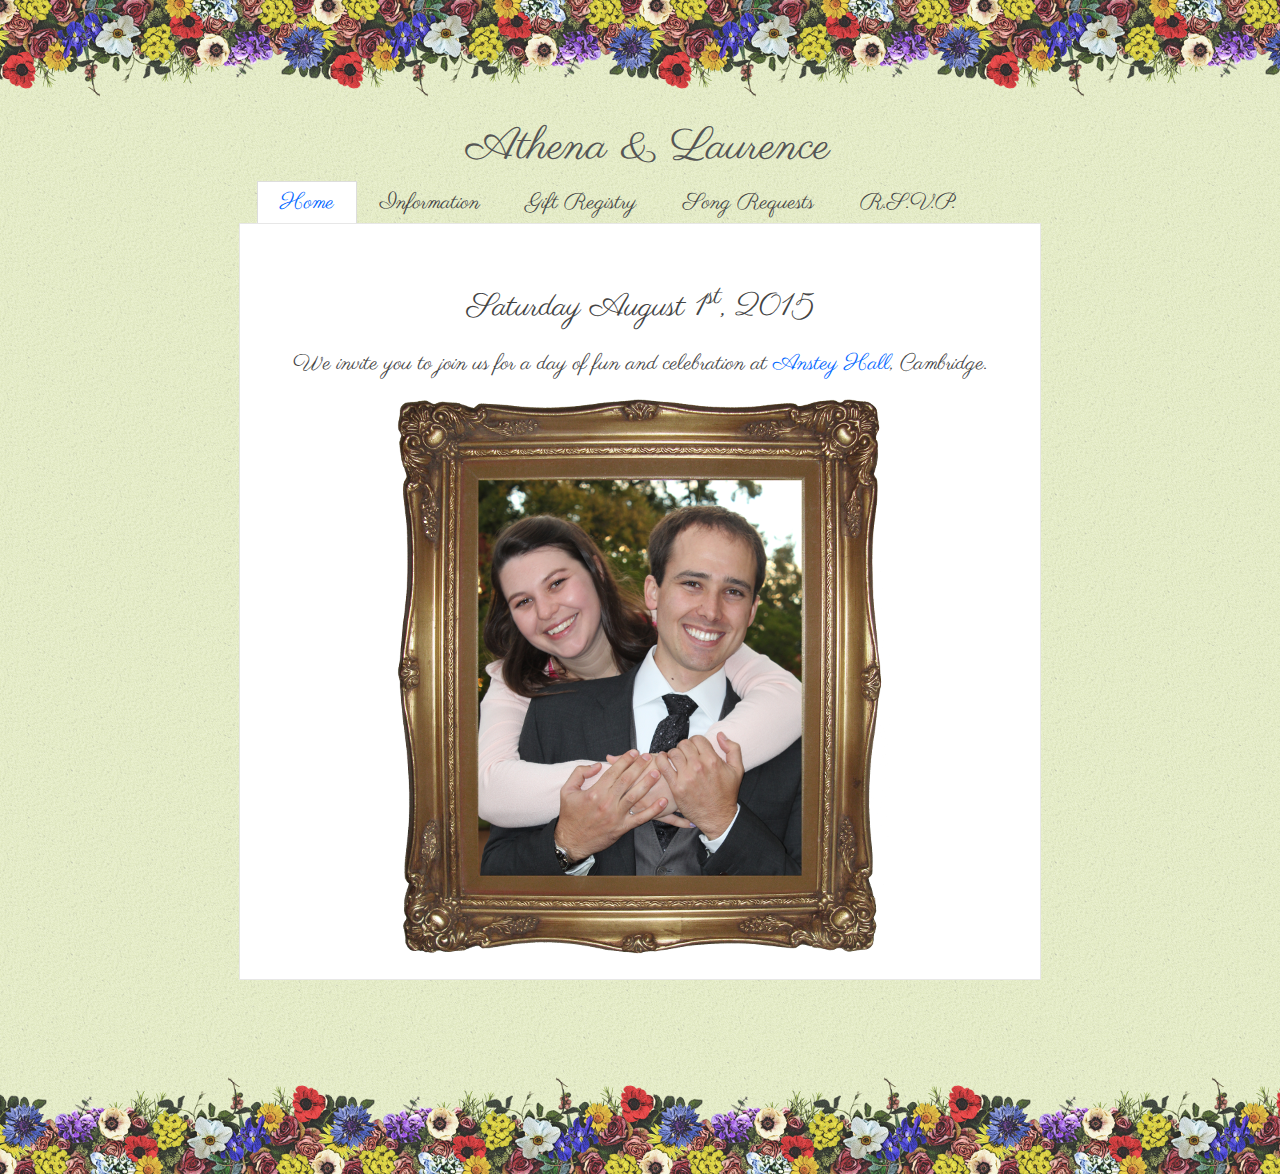
==== index.html @ a75eddd4 "Initial files received from Laurie." ====
<!DOCTYPE HTML>
<html>

<head>
  <title>Athy & Laurie</title>
  <meta name="Athy & Laurie" content="Wedding 2015" />
  <meta name="keywords" content="Athy, Laurie, Athy and Laurie, wedding, Anstey Hall, Cambridge" />
  <meta http-equiv="content-type" content="text/html; charset=windows-1252" />
  <link rel="stylesheet" type="text/css" href="http://fonts.googleapis.com/css?family=Arbutus+Slab" />
  <link rel="stylesheet" type="text/css" href="http://fonts.googleapis.com/css?family=Parisienne" />
  <link rel="stylesheet" type="text/css" href="style/style.css" />
</head>
<body>
  <div id="main">
    <div id="header">
    </div>
      <div class="center", id="logo">
        <h1>Athena & Laurence</h1>
      </div>
      <div class="center", id="menubar">
        <ul id="menu">
          <li class="current"><a href="index.html">Home</a></li>
          <li><a href="Information.html">Information</a></li>
          <li><a href="Gift Registry.html">Gift Registry</a></li>
          <li><a href="Song Requests.html">Song Requests</a></li>
          <li><a href="RSVP.html">R.S.V.P.</a></li>
        </ul>
      </div>
    </div>
    <div id="site_content">
      <div id="content"> 
        <h1 align="center">Saturday August 1<sup>st</sup>, 2015</h1>
        <h2 align="center">We invite you to join us for a day of fun and celebration at <a href="http://www.ansteyhall.com/">Anstey Hall</a>, Cambridge.</p>
        <img style="padding-bottom: 100px class="displayed" src="style/AthyLaurieInFrame.png" alt="Portrait" style="width:500px;height:557px">
       </div>
    </div>
    </div>
    <div id="footer">
      <p>&nbsp;</p>
    </div>
  </div>
</body>
</html>
---- style/style.css ----
html
{ height: 100%;}

*
{ margin: 0;
  padding: 0;}

body
{ font: normal .80em 'trebuchet ms', arial, sans-serif;
  background: #F7F7F7; 
  background-image: url("Background.png");
  background-repeat: repeat;} 

p
{ padding: 0 0 20px 0;
  line-height: 1.5em;
  font-size: 100%;}

img
{ border: 0;}

h1, h2, h3, h4, h5, h6
{ font: normal 250% 'Parisienne', arial, sans-serif;
  color: #444;
  margin: 0 0 15px 0;
  padding: 5px 0 5px 0;}

h2
{ font: normal 170% 'Parisienne', arial, sans-serif;
  color: #444;  
  margin: 0;
  padding: 0 0 8px 0;}

h3
{ font: normal 170% 'Parisienne', arial, sans-serif;
  color: #444;  
  margin: 0;
  padding: 0 0 20px 0;}

h4
{ font: normal 130% 'Arbutus+Slab', arial, sans-serif;
  color: #444;  
  margin: 0;
  line-height: 1.8em;
  padding: 0 0 8px 0;}

h5
{ font: normal 130% 'Arbutus+Slab', arial, sans-serif;
  color: #444;  
  margin: 0;
  line-height: 1.8em;
  padding: 0 0 20px 0;}

h6
{ font: normal 140% 'Parisienne', arial, sans-serif;
  color: #444;  
  margin: 0;
  padding: 0 0 20px 0;}

a, a:hover
{ outline: none;
  text-decoration: none;
  color: #0066FF;}

a:hover
{ text-decoration: underline;}

.left
{ float: left;
  width: auto;
  margin-right: 10px;}

.right
{ float: right; 
  width: auto;
  margin-left: 10px;}

.center
{ display: block;
  text-align: center;
  margin: 20px auto;}

ul
{ margin: 2px 0 22px 17px;}

ul li
{ list-style-type: circle;
  margin: 0 0 0 0; 
  padding: 0 0 4px 5px;}

ol
{ margin: 8px 0 22px 20px;}

ol li
{ margin: 0 0 11px 0;}

#main, #header, #logo, #menubar, #site_content, #footer
{ margin-left: auto; 
  margin-right: auto;
  float: center;}

#main
{ width: 100%;
  margin: 0px auto 0px auto;}

#header
{ width: 100%;
  height: 97px;
  background-image: url("HeaderImage.png")}

#logo
{ width: 100%;
  float: center;
  height: 40px;
  background: transparent;
  padding: 0 0 0px 0px;}

#logo h1
{ font: normal 350% 'Parisienne', arial, sans-serif;
  padding: 0px 0 0 15px;
  color: #555;
  float: center;}

#logo h1 a
{ color: #35BDF5;
  text-decoration: none;}

#logo h1 a:hover
{ color: #555;
  text-decoration: none;}

#menubar
{ height: 40px;
  width: 800px;
  margin: 0px auto 0px auto;
  float: center;
  padding: 0px auto 0 auto;} 

ul#menu
{ float: center;}

ul#menu li
{ float: left;
  padding: 0 0 0px 0px;
  list-style: none;
  margin: 2px 0 0 0;
  background: transparent;}

ul#menu li a
{ font: normal 170% 'Parisienne', sans-serif;
  text-decoration: none;
  color: #444;
  display: block; 
  float: left; 
  height: 20px;
  padding: 7px 23px 15px 23px;
  text-align: center;} 

ul#menu li.current a
{ height: 20px;
  padding: 6px 22px 15px 22px;}

ul#menu li.current a
{ background: #fff;
  border: 1px solid #ddd;
  border-bottom: 0;
  color: #0066FF;}

ul#menu li a:hover
{ color: #0066FF;}

#site_content
{ width: 800px;
  overflow: hidden;
  margin: 0 auto 0 auto;
  padding: 0;
  background: #fff;
  border: 1px solid #E7E7E7;} 

#content
{ text-align: left;
  width: 700px;
  padding: 50px 0 5px 50px;
  margin: 0;}

#content ul
{ margin: 2px 0 22px 0px;}

#content ul li
{ list-style-type: none;
  background: url(bullet.png) no-repeat;
  margin: 0 0 6px 0; 
  padding: 0 0 4px 25px;
  line-height: 1.5em;}

#footer
{ clear: both;
  width: 100%;
  font: normal 50% 'Parisienne',  arial, sans-serif;
  height: 194px;
  padding: 0 0 0 0;
  text-align: center; 
  color: #555;
  background-image: url("FooterImage.png");
  margin-bottom: 0px;}

#footer p
{ padding: 0 0 10px 0;}

#footer a, #footer a:hover
{ color: #555;
  text-decoration: none;}

#footer a:hover
{ color: #35BDF5;
  text-decoration: none;}

.gallery img
{ position:0 auto;}

img.displayed {
    display: block;
    margin-left: auto;
    margin-right: auto }

.form_settings
{ margin: 5px 0 0 0;}

.form_settings p
{ padding: 0 0 10px 0;}

.form_settings span
{ padding: 5px 0; 
  float: left; 
  width: 200px; 
  text-align: left;}
  
.form_settings input, .form_settings textarea
{ width: 400px; 
  font: 100% 'Arbutus+Slab', arial;
  border: 0;
  border: 1px solid #eee;
  padding: 5px 10px;
  background: #fff;
  color: #ddd;}
  
.form_settings .submit
{ border: 0; 
  width: auto;
  margin: 0 auto 50 auto; 
  cursor: pointer; 
  color: #0066FF;
  border: 1px solid #eee;
  padding: 5px 15px;
  background: #fff;
  font: normal 170% 'Parisienne', sans-serif;}

.form_settings textarea, .form_settings select
{ font: 100% 'Arbutus+Slab', arial; 
  border: 1px solid #eee;
  padding: 5px 10px;
  background: #fff;
  width: 400px;
  overflow: auto;}

.form_settings select
{ width: 400px;}

.form_settings .checkbox
{ margin: 4px 0; 
  padding: 0; 
  width: 14px;
  border: 1px solid #ddd;
  background: none;}
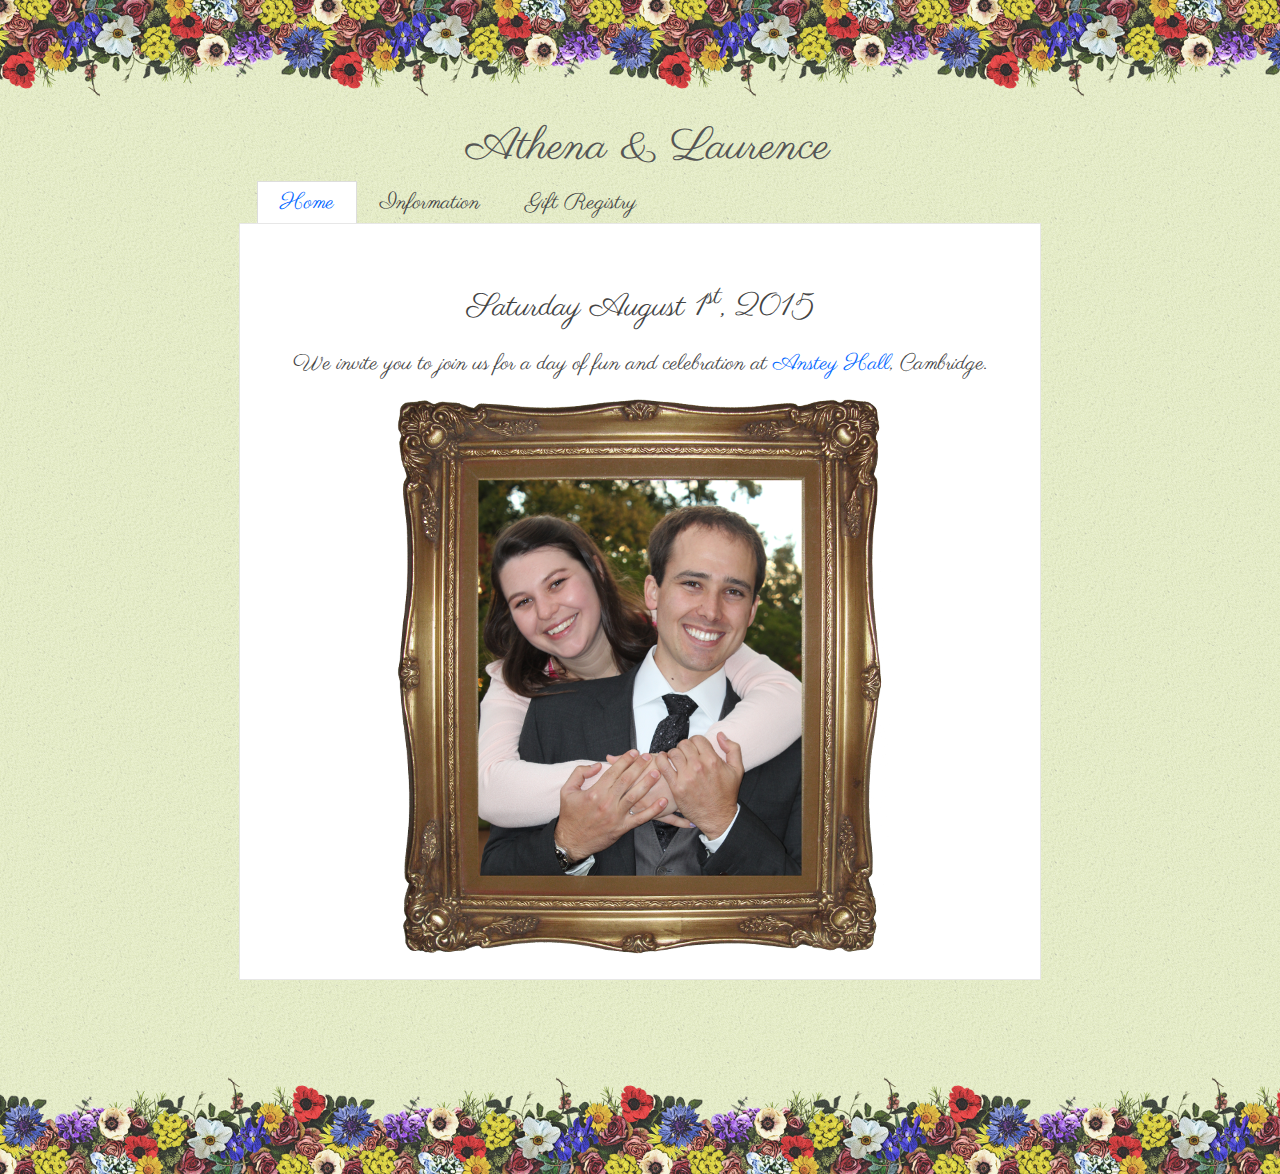
==== commit 0b258046: "Remove links to RSVP and Song Req. pages" ====
--- a/index.html
+++ b/index.html
@@ -22,8 +22,8 @@
           <li class="current"><a href="index.html">Home</a></li>
           <li><a href="Information.html">Information</a></li>
           <li><a href="Gift Registry.html">Gift Registry</a></li>
-          <li><a href="Song Requests.html">Song Requests</a></li>
-          <li><a href="RSVP.html">R.S.V.P.</a></li>
+          <!-- <li><a href="Song Requests.html">Song Requests</a></li>
+          <li><a href="RSVP.html">R.S.V.P.</a></li> -->
         </ul>
       </div>
     </div>
